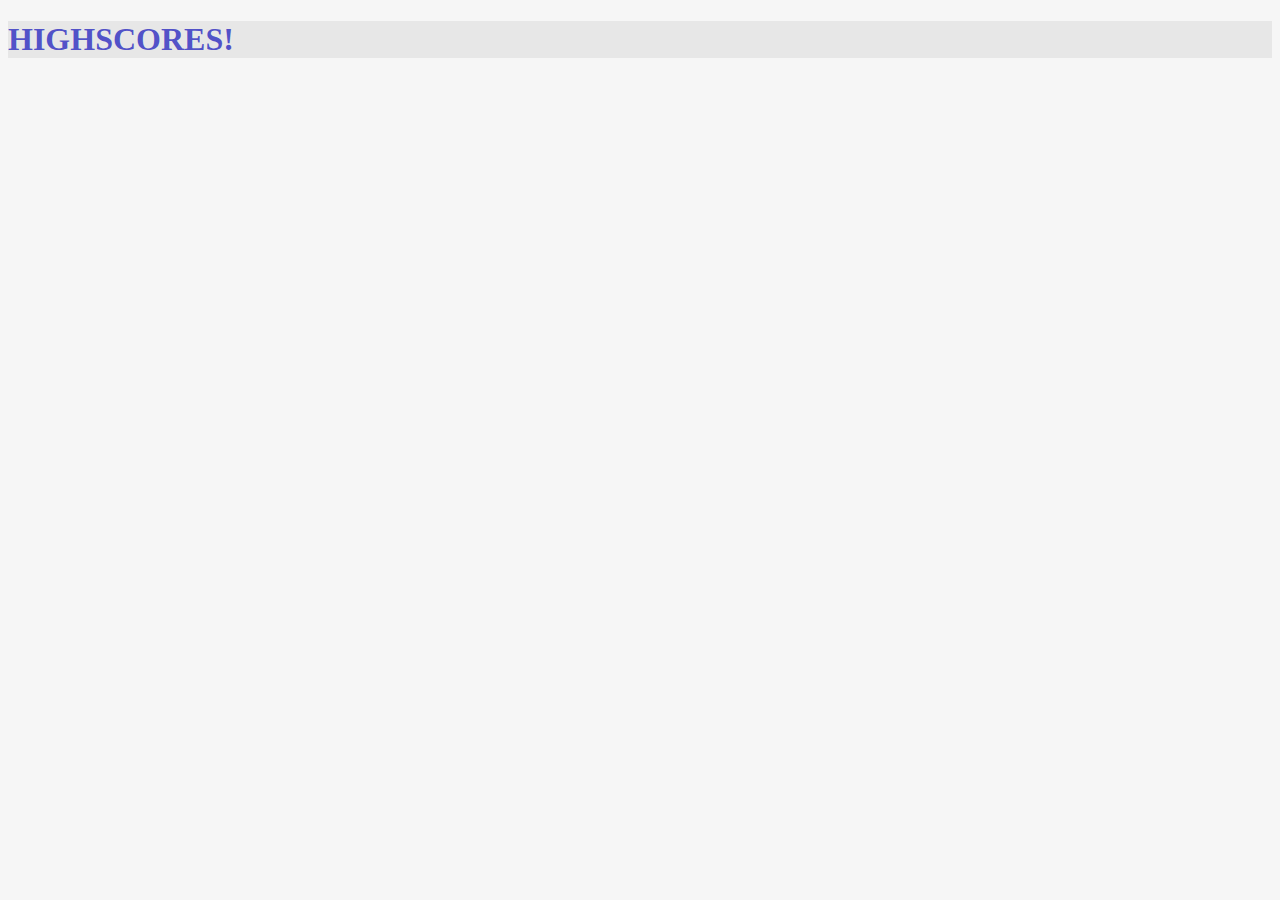
==== highscores.html @ 241de2c8 "created develop branch" ====
<!DOCTYPE html>
<html lang="en">
  <head>
    <meta charset="UTF-8" />
    <meta http-equiv="X-UA-Compatible" content="IE=edge" />
    <meta name="viewport" content="width=device-width, initial-scale=1.0" />
    <link rel="stylesheet" href="./assets/css/style.css" />
    <title>Your Highscores</title>
  </head>
  <body>
    <h1>HIGHSCORES!</h1>
    <!-- Start button -->

    <!-- visible timer with a question -->

    <!-- after answering, there's another question and timer restarts -->

    <!-- incorrect answers subtract from timer -->

    <!-- when either timer reaches zero or all questions are answered game is over -->

    <!-- after game is over it goes to a high score page -->

    <!-- create a second html page for highscores -->

    <!-- use localStorage for highscores to  -->
    <script src="./assets/javascript/script.js"></script>
  </body>
</html>
---- assets/css/style.css ----
* {
  background-color: rgba(178, 180, 178, 0.123);
}
body {
  color: rgba(4, 4, 184, 0.678);
}
header {
  display: inline;
}
#timer {
  text-align: right;
}
section {
  text-align: center;
  margin: 20px;
}
section h1 {
  font-size: 45px;
}
section p {
  font-size: 30px;
}
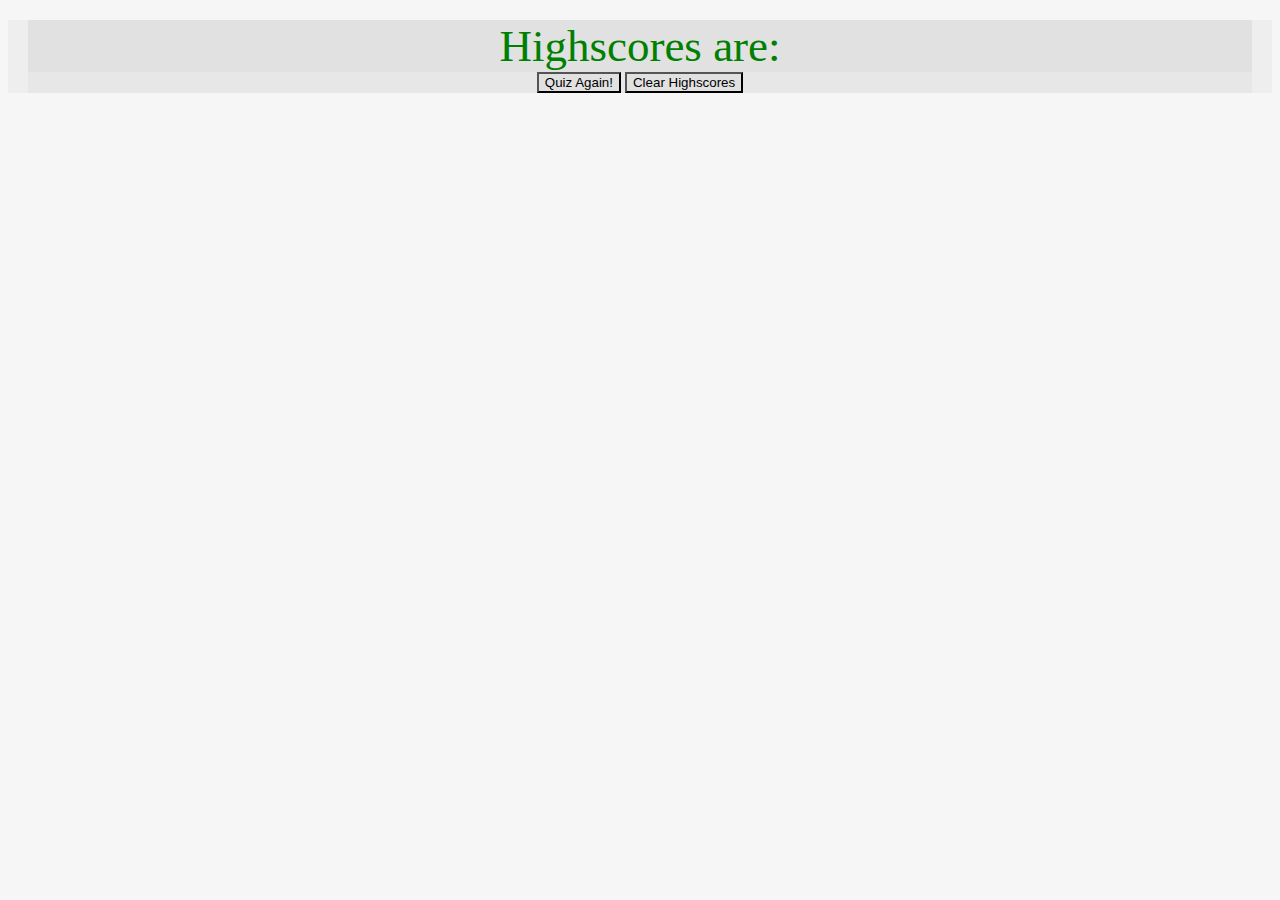
==== commit d4266ec5: "created and linked highscores page" ====
--- a/highscores.html
+++ b/highscores.html
@@ -7,8 +7,12 @@
     <link rel="stylesheet" href="./assets/css/style.css" />
     <title>Your Highscores</title>
   </head>
-  <body>
-    <h1>HIGHSCORES!</h1>
+  <body class="scores">
+    <section>
+      <div>Highscores are:</div>
+      <button class="again">Quiz Again!</button>
+      <button class="clear">Clear Highscores</button>
+    </section>
     <!-- Start button -->
 
     <!-- visible timer with a question -->
--- a/assets/css/style.css
+++ b/assets/css/style.css
@@ -14,9 +14,16 @@
   text-align: center;
   margin: 20px;
 }
-section h1 {
+.index section h1 {
   font-size: 45px;
 }
-section p {
+.index section p {
   font-size: 30px;
 }
+.index section p strong {
+  text-decoration: underline;
+}
+.scores div {
+  color: green;
+  font-size: 45px;
+}
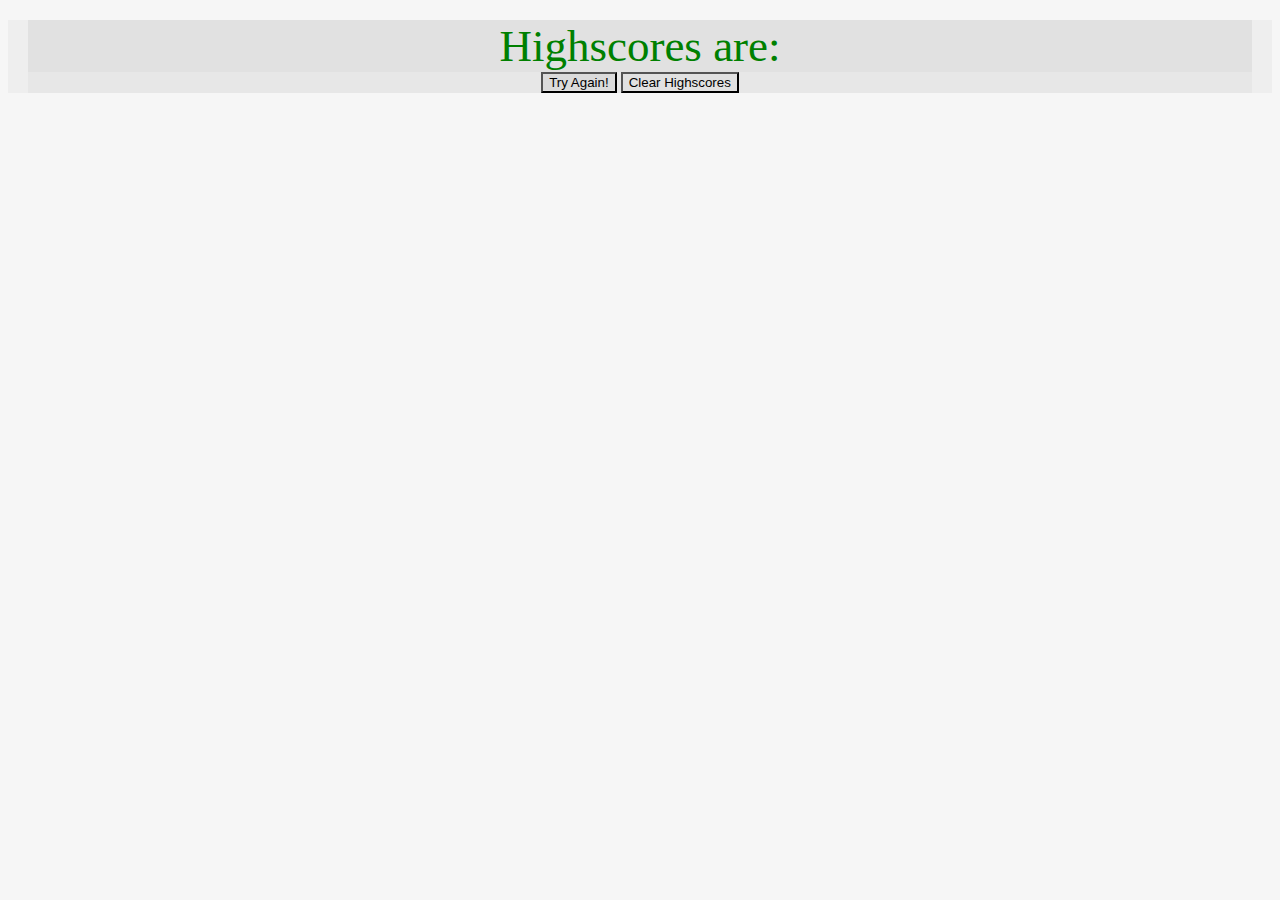
==== commit 9dd551a1: "linked highscore and start page" ====
--- a/highscores.html
+++ b/highscores.html
@@ -10,24 +10,12 @@
   <body class="scores">
     <section>
       <div>Highscores are:</div>
-      <button class="again">Quiz Again!</button>
+      <a href="./index.html"> <button class="again">Try Again!</button></a>
+
       <button class="clear">Clear Highscores</button>
     </section>
-    <!-- Start button -->
+    <!-- make buttons that clear content. do they need to be here or in the js?  Either way, make them functionable -->
 
-    <!-- visible timer with a question -->
-
-    <!-- after answering, there's another question and timer restarts -->
-
-    <!-- incorrect answers subtract from timer -->
-
-    <!-- when either timer reaches zero or all questions are answered game is over -->
-
-    <!-- after game is over it goes to a high score page -->
-
-    <!-- create a second html page for highscores -->
-
-    <!-- use localStorage for highscores to  -->
     <script src="./assets/javascript/script.js"></script>
   </body>
 </html>
